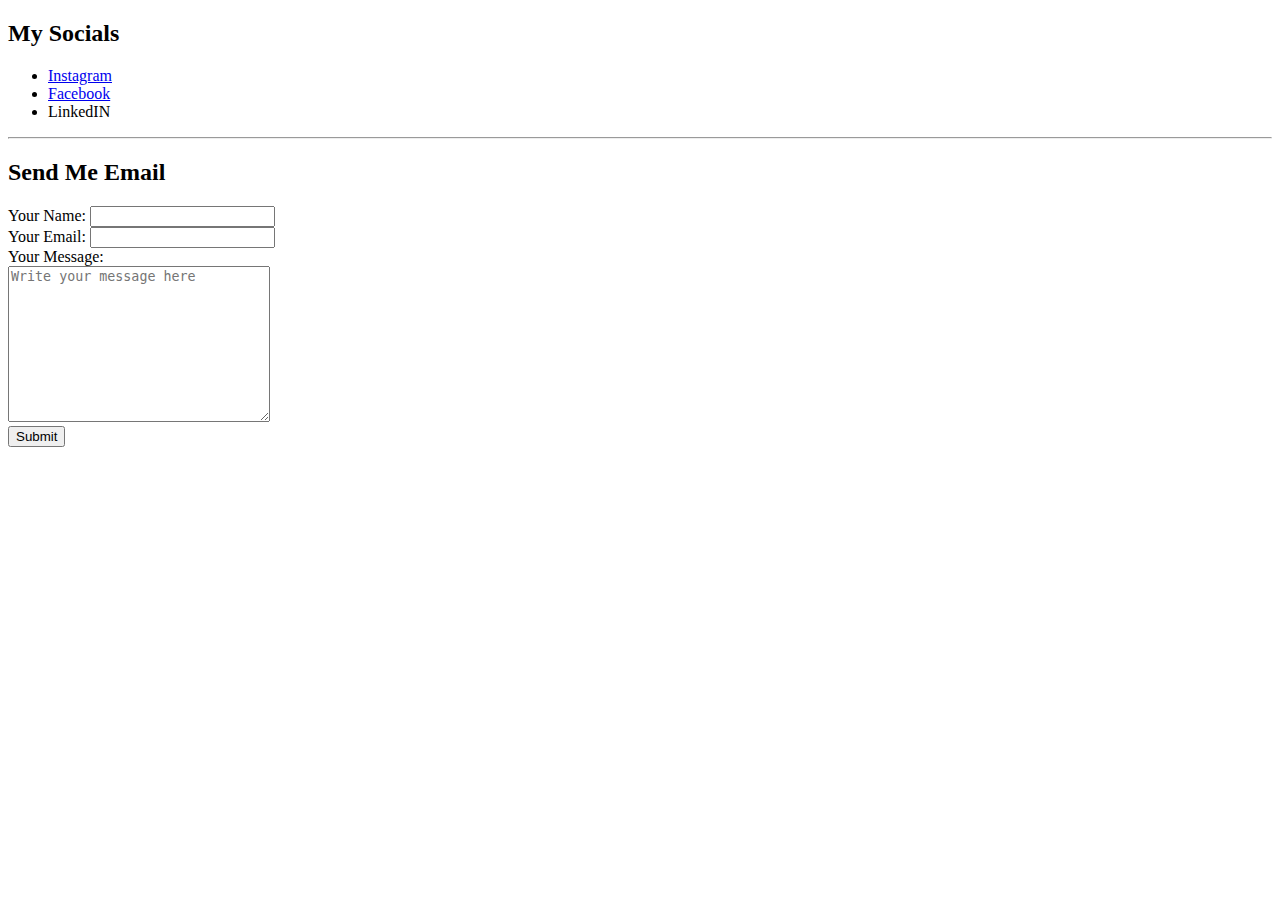
==== contact-me.html @ 721233f9 "initial file upload" ====
<!DOCTYPE html>
<html lang="en">
    <head>
        <title>Contact Raushan</title>
        <meta charset="utf-8">
        <meta name="viewport" content="width=device-width,initial-scale=1.0">
        <link rel="stylesheet" href="css/styles.css">
    </head>
    <body>
        <h2>My Socials</h2>
        <ul>
            <li><a href="https://www.instagram.com/i_raushankumarrr/">Instagram</a></li>
            <li><a href="https://www.facebook.com/profile.php?id=100034967823675">Facebook</a></li>
            <li>LinkedIN</li>
        </ul>
        <hr>
        <h2>Send Me Email</h2>
        <form action="mailto:raushan22july@gmail.com" method="post">
            <label for="your-name">Your Name:</label>
            <input type="text" name="your-name" id="your-name"><br>
            <label for="email">Your Email:</label>
            <input type="email" name="email" id="email"><br>
            <label for="message">Your Message:</label><br>
            <textarea placeholder="Write your message here" id="message" name="message" rows="10" cols="30"></textarea><br>
            <input type="submit">

        </form>
    </body>
</html>
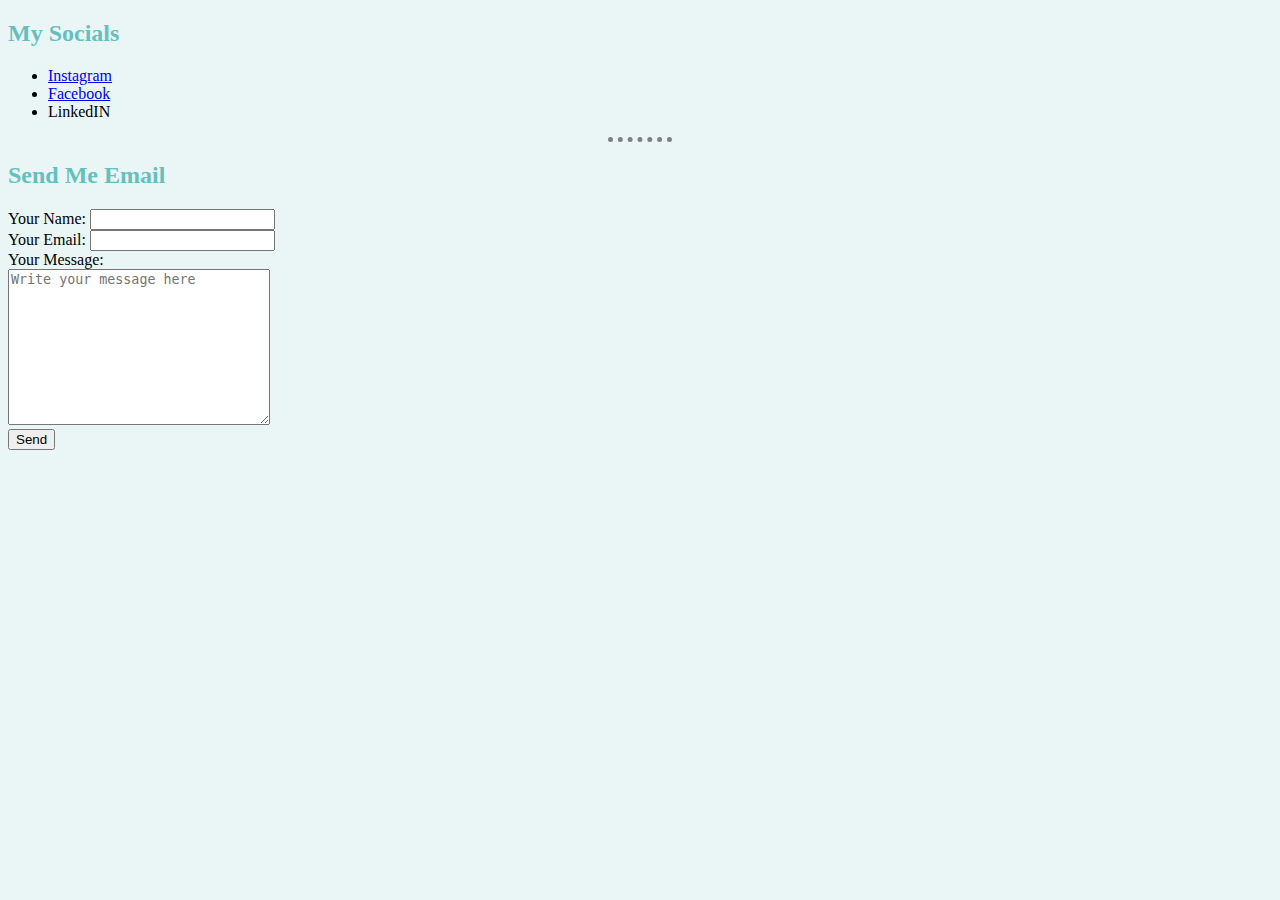
==== commit dfcf1ae5: "replaced Submit button with Send button" ====
--- a/contact-me.html
+++ b/contact-me.html
@@ -22,7 +22,7 @@
             <input type="email" name="email" id="email"><br>
             <label for="message">Your Message:</label><br>
             <textarea placeholder="Write your message here" id="message" name="message" rows="10" cols="30"></textarea><br>
-            <input type="submit">
+            <button type="submit">Send</button>
 
         </form>
     </body>
--- a/css/styles.css
+++ b/css/styles.css
@@ -0,0 +1,15 @@
+body {
+    background-color:#EAF6F6;
+}
+hr {
+    height: 0px;
+    border-style: none;
+    border-top-style: dotted;
+    border-width: 5px;
+    border-color: grey;
+    width: 5%;
+
+}
+h1,h3,h2 {
+    color: #66BfBf;
+}